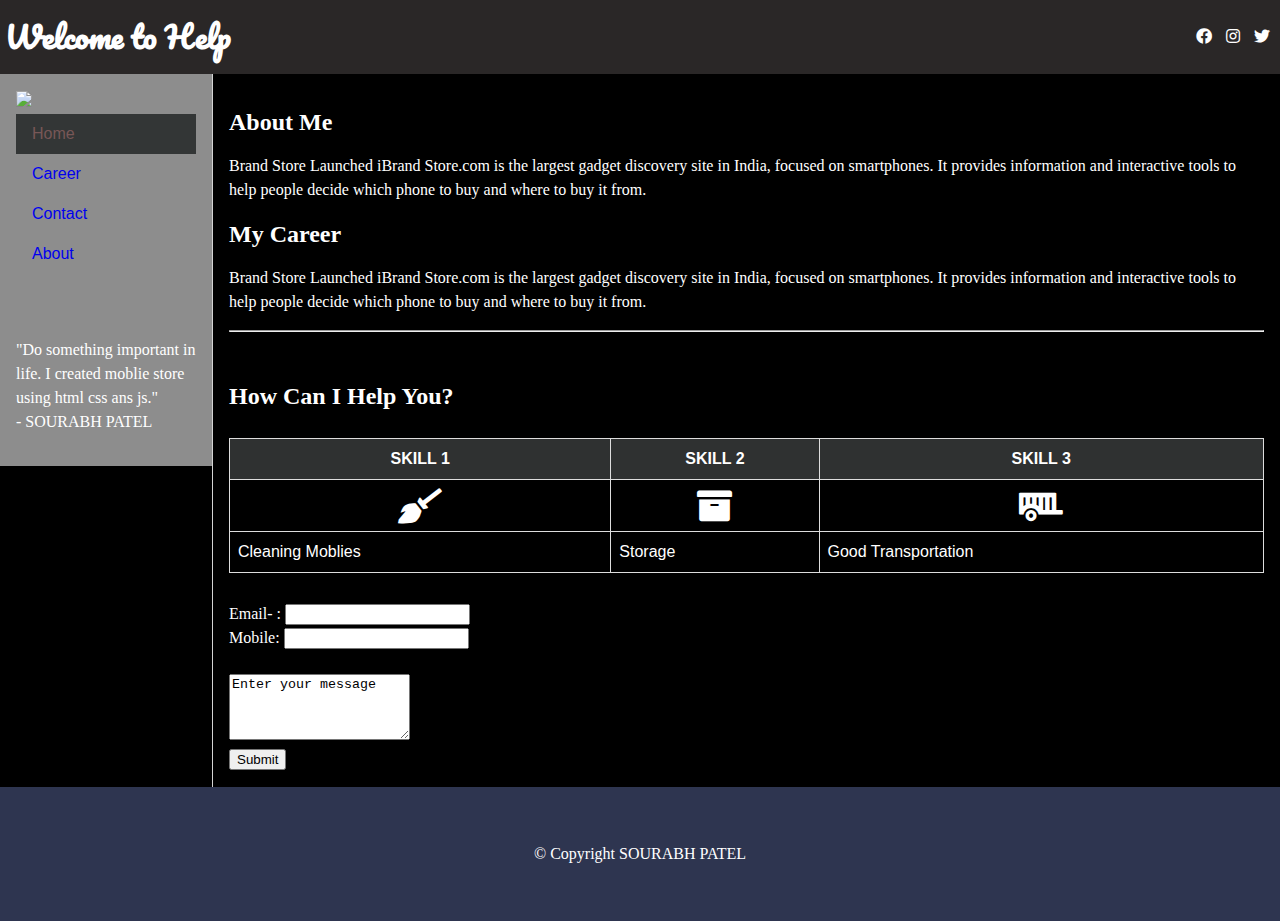
==== help.html @ 2d56129f "help page" ====
<!DOCTYPE html>
<html lang="en">

<head>
  <meta charset="UTF-8">
  <meta http-equiv="X-UA-Compatible" content="IE=edge">
  <meta name="viewport" content="width=device-width, initial-scale=1.0">
  <title>Mr. Camel</title>
  <link rel="stylesheet" href="./css/help.css">
  <link rel="stylesheet" href="https://cdnjs.cloudflare.com/ajax/libs/font-awesome/5.15.3/css/all.min.css">
  <style>
    @import url('https://fonts.googleapis.com/css2?family=Pacifico&display=swap');    
  </style>
</head>

<body>
  <div class="container">
    <header class="header">
      <h1>Welcome to Help</h1>
      <div class="social">
        <a href="#"><i class="fab fa-facebook"></i></a>
        <a href="#"><i class="fab fa-instagram"></i></a>
        <a href="#"><i class="fab fa-twitter"></i></a>
      </div>
    </header>
    <aside class="left">
      <img src="./assets/html/mr-camel.jpg" width="160px" />
      <ul>
        <li><a class="active" href="#home">Home</a></li>
        <li><a href="#career">Career</a></li>
        <li><a href="#contact">Contact</a></li>
        <li><a href="#about">About</a></li>
      </ul>
      <br><br>
      <p>"Do something important in life. I created moblie store using html css ans js."<br>- SOURABH PATEL</p>
    </aside>
    <main class="content">
      <h2>About Me</h2>
      <p>Brand Store
        Launched iBrand Store.com is the largest gadget discovery site in India, 
        focused on smartphones. It provides information and interactive tools to help 
        people decide which phone to buy and where to buy it from.</p>
      <h2>My Career</h2>
      <p>Brand Store
        Launched iBrand Store.com is the largest gadget discovery site in India, 
        focused on smartphones. It provides information and interactive tools to help 
        people decide which phone to buy and where to buy it from.</p>
      <hr><br>
      <h2>How Can I Help You?</h2>
      <table>
        <tr>
          <th>SKILL 1</th>
          <th>SKILL 2</th>
          <th>SKILL 3</th>
        </tr>
        <tr>
          <td><i class="fas fa-broom"></i></td>
          <td><i class="fas fa-archive"></i></td>
          <td><i class="fas fa-trailer"></i></td>
        </tr>
        <tr>
          <td>Cleaning Moblies</td>
          <td>Storage</td>
          <td>Good Transportation</td>
        </tr>
        <tr>
      </table>
      <form>
        <label>Email- : <input type="text" name="email"></label><br>
        <label> Mobile: <input type="text" name="mobile"> </label><br><br>
        <textarea name="comments" rows="4">Enter your message</textarea><br>
        <input type="submit" value="Submit" /><br>
      </form>
    </main>
    <footer class="footer">&copy; Copyright SOURABH PATEL</footer>
  </div>
</body>

</html>
---- css/help.css ----
body {
    margin: 0;
    box-sizing: border-box;
    background-color: #000;
    color: white;
  }

  .container {
    line-height: 150%;
  }

  .header {
    display: flex;
    justify-content: space-between;
    align-items: center;
    padding: 5px;
    background-color: rgb(42, 39, 39);
  }

  .header h1 {    
    font-size: 30px;
    font-family: 'Pacifico', cursive;
  }

  .header .social a {
    padding: 0 5px;
    color: #222222;
  }

  .left {
    float: left;
    width: 180px;
    margin: 0;
    padding: 1em;
    background-color: rgb(141, 141, 141);
  }

  .content {
    margin-left: 190px;
    border-left: 1px solid #d4d4d4;
    padding: 1em;
    overflow: hidden;
  }

  ul {
    list-style-type: none;
    margin: 0;
    padding: 0;
    font-family: sans-serif;
  }

  li a {
    display: block;
    padding: 8px 16px;
    text-decoration: none;
  }
  .social a i{
      color: white;
  }

  li a.active {
    background-color: #333636;
    color: rgb(120, 87, 87);
  }

  li a:hover:not(.active) {
    background-color: #29292a;
    color: white;
  }

  table {
    font-family: arial, sans-serif;
    border-collapse: collapse;
    width: 100%;
    margin: 30px 0;
  }

  td,
  th {
    border: 1px solid #dddddd;
    padding: 8px;
  }

  tr:nth-child(1) {
    background-color: #2f3131;
    color: white;
  }

  tr td i.fas {
    display: block;
    font-size: 35px;
    text-align: center;
  }

  .footer {
    padding: 55px 20px;
    background-color: #2e3550;
    color: white;
    text-align: center;
  }
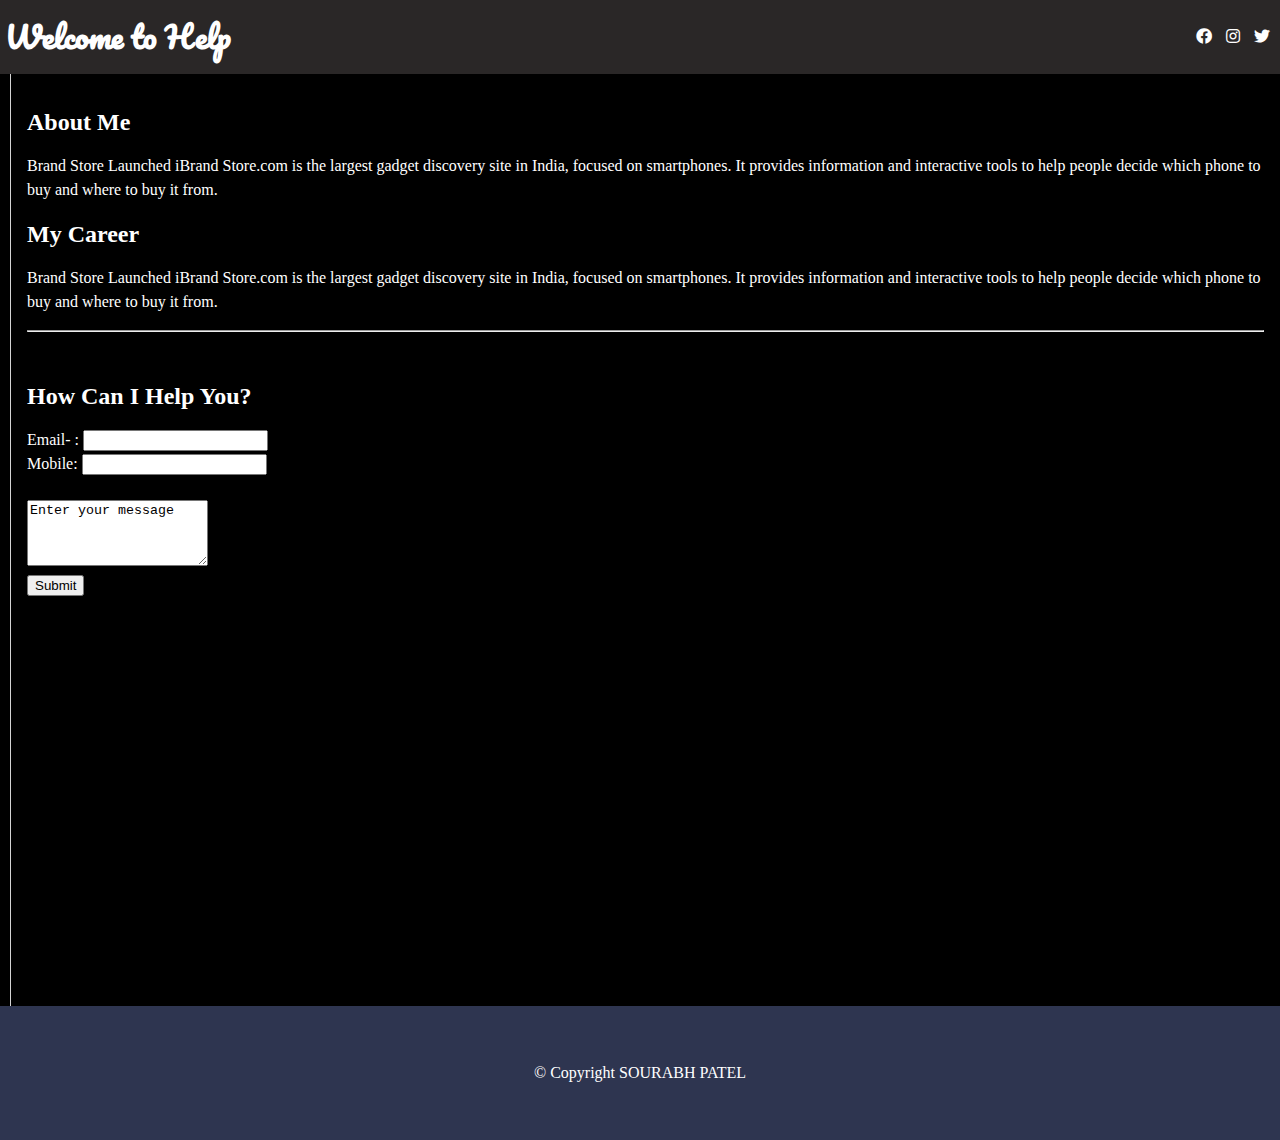
==== commit 86ab4e26: "help page" ====
--- a/help.html
+++ b/help.html
@@ -5,7 +5,7 @@
   <meta charset="UTF-8">
   <meta http-equiv="X-UA-Compatible" content="IE=edge">
   <meta name="viewport" content="width=device-width, initial-scale=1.0">
-  <title>Mr. Camel</title>
+  <title>Mr. sourabh</title>
   <link rel="stylesheet" href="./css/help.css">
   <link rel="stylesheet" href="https://cdnjs.cloudflare.com/ajax/libs/font-awesome/5.15.3/css/all.min.css">
   <style>
@@ -22,18 +22,7 @@
         <a href="#"><i class="fab fa-instagram"></i></a>
         <a href="#"><i class="fab fa-twitter"></i></a>
       </div>
-    </header>
-    <aside class="left">
-      <img src="./assets/html/mr-camel.jpg" width="160px" />
-      <ul>
-        <li><a class="active" href="#home">Home</a></li>
-        <li><a href="#career">Career</a></li>
-        <li><a href="#contact">Contact</a></li>
-        <li><a href="#about">About</a></li>
-      </ul>
-      <br><br>
-      <p>"Do something important in life. I created moblie store using html css ans js."<br>- SOURABH PATEL</p>
-    </aside>
+    </header>    
     <main class="content">
       <h2>About Me</h2>
       <p>Brand Store
@@ -47,24 +36,7 @@
         people decide which phone to buy and where to buy it from.</p>
       <hr><br>
       <h2>How Can I Help You?</h2>
-      <table>
-        <tr>
-          <th>SKILL 1</th>
-          <th>SKILL 2</th>
-          <th>SKILL 3</th>
-        </tr>
-        <tr>
-          <td><i class="fas fa-broom"></i></td>
-          <td><i class="fas fa-archive"></i></td>
-          <td><i class="fas fa-trailer"></i></td>
-        </tr>
-        <tr>
-          <td>Cleaning Moblies</td>
-          <td>Storage</td>
-          <td>Good Transportation</td>
-        </tr>
-        <tr>
-      </table>
+      
       <form>
         <label>Email- : <input type="text" name="email"></label><br>
         <label> Mobile: <input type="text" name="mobile"> </label><br><br>
--- a/css/help.css
+++ b/css/help.css
@@ -36,10 +36,11 @@
   }
 
   .content {
-    margin-left: 190px;
+    margin-left: 10px;
     border-left: 1px solid #d4d4d4;
     padding: 1em;
     overflow: hidden;
+    height: 100vh;
   }
 
   ul {
